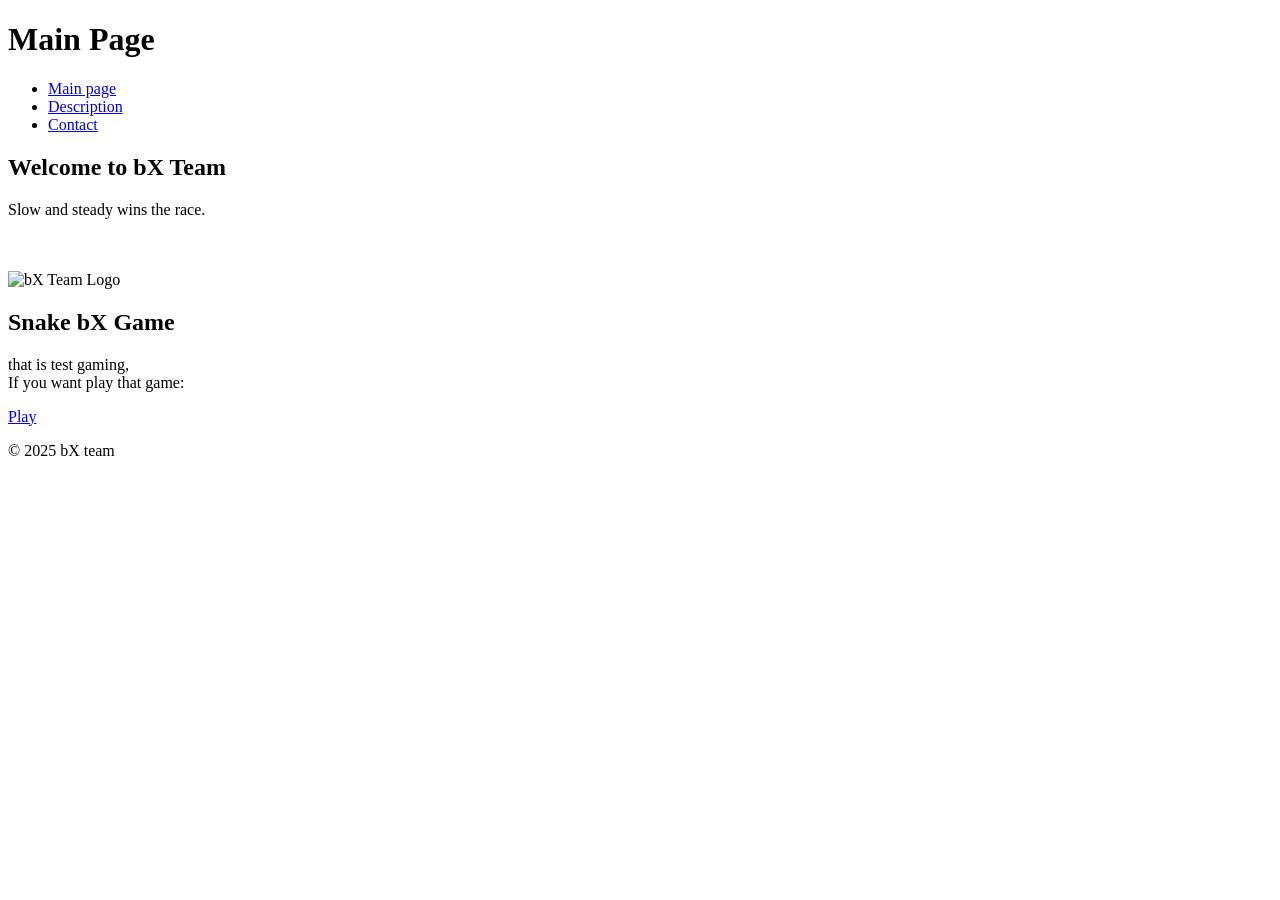
==== index.html @ 0f5e9e36 "Add files via upload" ====
<!DOCTYPE html>
<html lang="az">

<head>
    <meta charset="UTF-8">
    <meta name="viewport" content="width=device-width, initial-scale=1.0">
    <title>bX Team</title>
    <link rel="stylesheet" href="css/style.css">
</head>

<body>
    <header>
        <h1 id="c1h1">Main Page</h1>
        <nav>
            <ul>
                <li><a href="index.html">Main page</a></li>
                <li><a href="des.html">Description</a></li>
                <li><a href="con.html">Contact</a></li>
            </ul>
        </nav>
    </header>

    <main>
        <section>
            <h2>Welcome to bX Team</h2>
            <p>Slow and steady wins the race.</p>
        </section>


        <br>
        <br>

        <section class="main-hero">
            <img src="assets/image/snakev1.png" alt="bX Team Logo" class="hero-image">
            <div class="hero-text">
                <h2>Snake bX Game</h2>
                <p>that is test gaming, <br> If you want play that game:
                </p>

                <a id="playBtn" href="https://bextiyaraze023-cell.github.io/snakebxgame/" target="_blank">Play</a>
            </div>
        </section>
    </main>

    <footer>
        <p>&copy; 2025 bX team</p>
    </footer>

    <script src="app.js"></script>
</body>

</html>
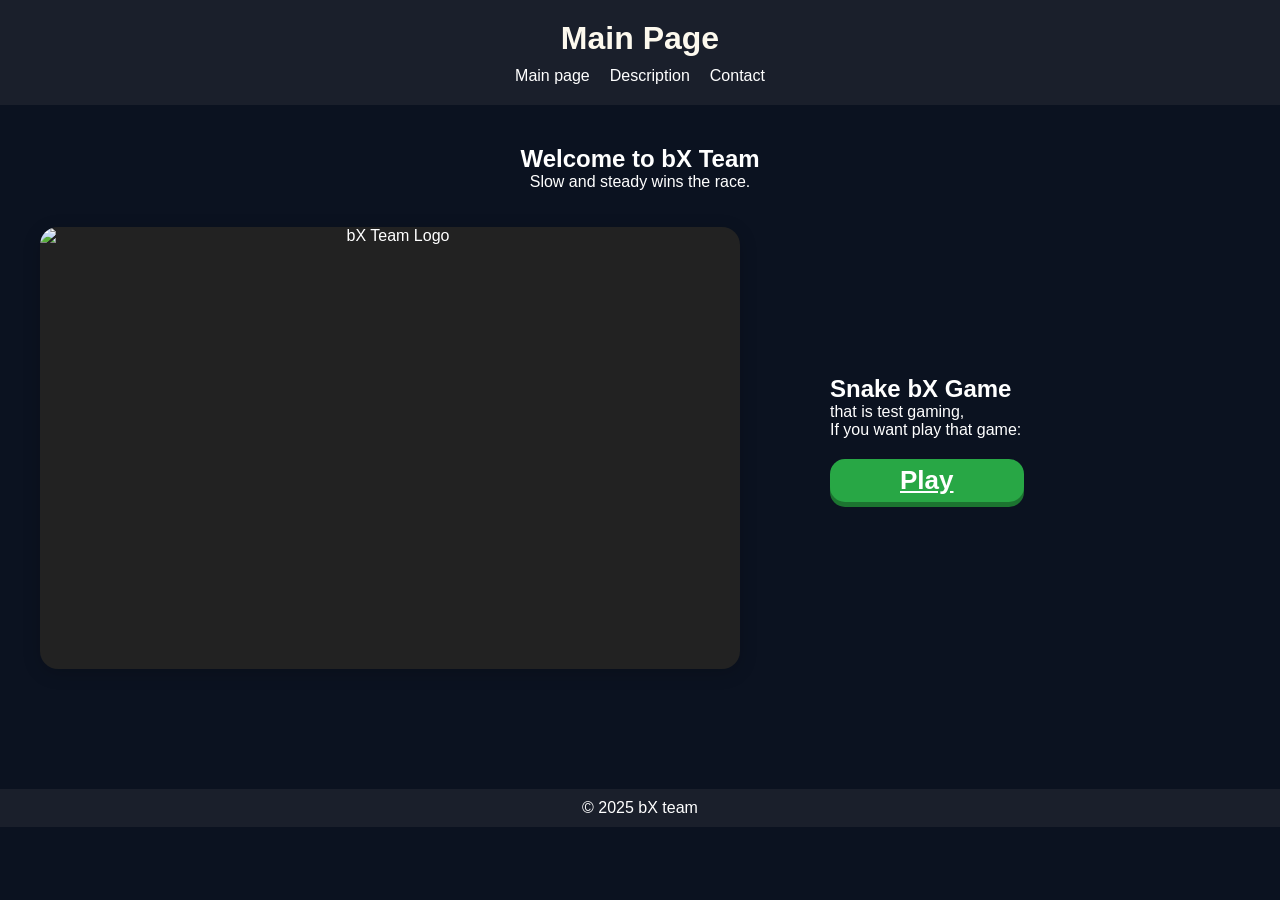
==== commit db2f5608: "Update index.html" ====
--- a/index.html
+++ b/index.html
@@ -5,7 +5,7 @@
     <meta charset="UTF-8">
     <meta name="viewport" content="width=device-width, initial-scale=1.0">
     <title>bX Team</title>
-    <link rel="stylesheet" href="css/style.css">
+    <link rel="stylesheet" href="style.css">
 </head>
 
 <body>
@@ -31,7 +31,7 @@
         <br>
 
         <section class="main-hero">
-            <img src="assets/image/snakev1.png" alt="bX Team Logo" class="hero-image">
+            <img href="https://cdn.discordapp.com/attachments/742986320535748609/1412727303364018277/snakev1.png?ex=68b95854&is=68b806d4&hm=16b7632f9dc32c31d509331a3b9dbc1b2a518ca65a91caf3673fa998e4356097&" alt="bX Team Logo" class="hero-image">
             <div class="hero-text">
                 <h2>Snake bX Game</h2>
                 <p>that is test gaming, <br> If you want play that game:
@@ -49,4 +49,6 @@
     <script src="app.js"></script>
 </body>
 
-</html>+
+</html>
+
--- a/style.css
+++ b/style.css
@@ -0,0 +1,232 @@
+* {
+    margin: 0;
+    padding: 0;
+    box-sizing: border-box;
+    font-family: Arial, sans-serif;
+}
+
+body {
+    background: #0b1220;
+    color: #fff;
+}
+
+header {
+    background: #1a1f2b;
+    padding: 20px;
+    text-align: center;
+}
+
+nav ul {
+    list-style: none;
+    display: flex;
+    justify-content: center;
+    gap: 20px;
+    margin-top: 10px;
+}
+
+nav a {
+    text-decoration: none;
+    color: #fff;
+    transition: 0.3s;
+}
+
+nav a:hover {
+    color: cyan;
+}
+
+main {
+    padding: 40px;
+    text-align: center;
+}
+
+footer {
+    background: #1a1f2b;
+    text-align: center;
+    padding: 10px;
+    margin-top: 40px;
+}
+
+#a1h1 {
+    color: rgb(134, 134, 35);
+}
+
+#b1h1 {
+    color: rgb(15, 83, 208);
+}
+
+
+/* Sosial media dizaynı */
+
+#b2h2 {
+    color: rgb(183, 183, 183);
+}
+
+.social-media {
+    text-align: center;
+    margin: 30px 0;
+}
+
+.social-media h2 {
+    margin-bottom: 15px;
+    color: #222;
+}
+
+.social-links {
+    display: flex;
+    justify-content: center;
+    gap: 18px;
+}
+
+.social-icon {
+    display: inline-block;
+    padding: 10px 18px;
+    border-radius: 6px;
+    color: #fff;
+    text-decoration: none;
+    font-weight: 500;
+    transition: background 0.2s, transform 0.2s;
+}
+
+.social-icon.discord {
+    background: #1b4296;
+}
+
+.social-icon.github {
+    background: #706a6a;
+}
+
+.social-icon.youtube {
+    background: #ba2d2d;
+}
+
+.social-icon:hover {
+    transform: translateY(-3px) scale(1.05);
+    opacity: 0.9;
+}
+
+
+/* Contact bölməsi üçün dizayn */
+
+.contact-section {
+    max-width: 500px;
+    margin: 40px auto;
+    padding: 30px;
+    background: #f9f9f9;
+    border-radius: 12px;
+    box-shadow: 0 2px 8px rgba(0, 0, 0, 0.08);
+}
+
+.contact-section h2 {
+    text-align: center;
+    margin-bottom: 20px;
+    color: #222;
+}
+
+.contact-form {
+    display: flex;
+    flex-direction: column;
+    gap: 15px;
+}
+
+.contact-form label {
+    font-weight: 500;
+    color: #333;
+}
+
+.contact-form input,
+.contact-form textarea {
+    padding: 10px;
+    border: 1px solid #ccc;
+    border-radius: 6px;
+    font-size: 1rem;
+    resize: vertical;
+}
+
+.contact-form button {
+    background: #222;
+    color: #fff;
+    border: none;
+    padding: 12px;
+    border-radius: 6px;
+    font-size: 1rem;
+    cursor: pointer;
+    transition: background 0.2s;
+}
+
+.contact-form button:hover {
+    background: #444;
+}
+
+#c1h1 {
+    color: rgb(253, 249, 238);
+}
+
+
+/* Blog kartı üçün əlavə dizayn */
+
+
+/* filepath: c:\Users\bexti\OneDrive\Desktop\baxa site\css\style.css */
+
+
+/* Ana səhifə üçün şəkil və mətn yanaşı dizayn */
+
+
+/* filepath: c:\Users\bexti\OneDrive\Desktop\baxa site\css\style.css */
+
+#playBtn {
+    display: block;
+    margin: 20px auto;
+    background-color: #28a745;
+    color: white;
+    font-size: 26px;
+    font-weight: bold;
+    padding: 6px 70px;
+    border: none;
+    border-radius: 15px;
+    cursor: pointer;
+    box-shadow: 0 5px #1c7430;
+    transition: all 0.3s ease;
+}
+
+#playBtn:hover {
+    background-color: #218838;
+    transform: translateY(-2px);
+    box-shadow: 0 7px #1c7430;
+}
+
+#playBtn:active {
+    transform: translateY(1px);
+    box-shadow: 0 3px #1c7430;
+}
+
+.main-hero {
+    display: flex;
+    align-items: center;
+    justify-content: left;
+    gap: 90px;
+    margin-bottom: 40px;
+}
+
+.hero-image {
+    width: 700px;
+    height: 442px;
+    object-fit: contain;
+    border-radius: 18px;
+    box-shadow: 0 4px 18px rgba(0, 0, 0, 0.18);
+    background: #222;
+}
+
+.hero-text {
+    text-align: left;
+    max-width: 400px;
+}
+
+@media (max-width: 900px) {
+    .main-hero {
+        flex-direction: column;
+        gap: 24px;
+    }
+    .hero-text {
+        text-align: center;
+    }
+}
